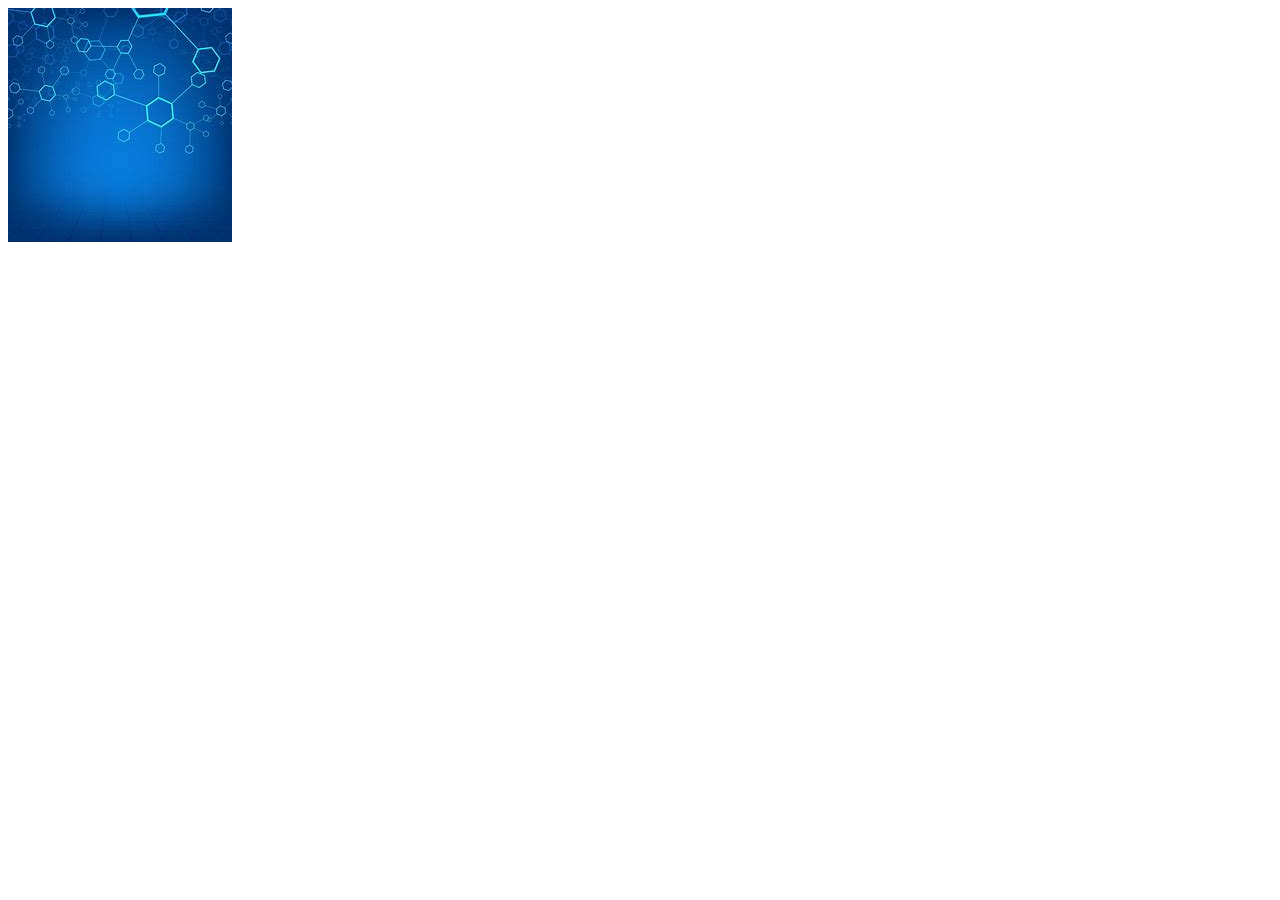
==== trends.html @ b71682af "change2" ====
<!DOCTYPE html>
<html lang="en">
<head>
    <meta charset="UTF-8">
    <meta name="viewport" content="width=device-width, initial-scale=1.0">
    <title>Trends in Nanotechnology</title>
    <link rel="icon" type="image/x-icon" href="images/nano.webp">
    <link rel="stylesheet" href="./css/style1.css">

</head>
<body>
    <div class="recent">
        <img src="images/OIP.jpeg">
    
    </div>
    

    
</body>
</html>
---- css/style1.css ----
.recent {
    height: 700px;
    width: 1500px;
    
}
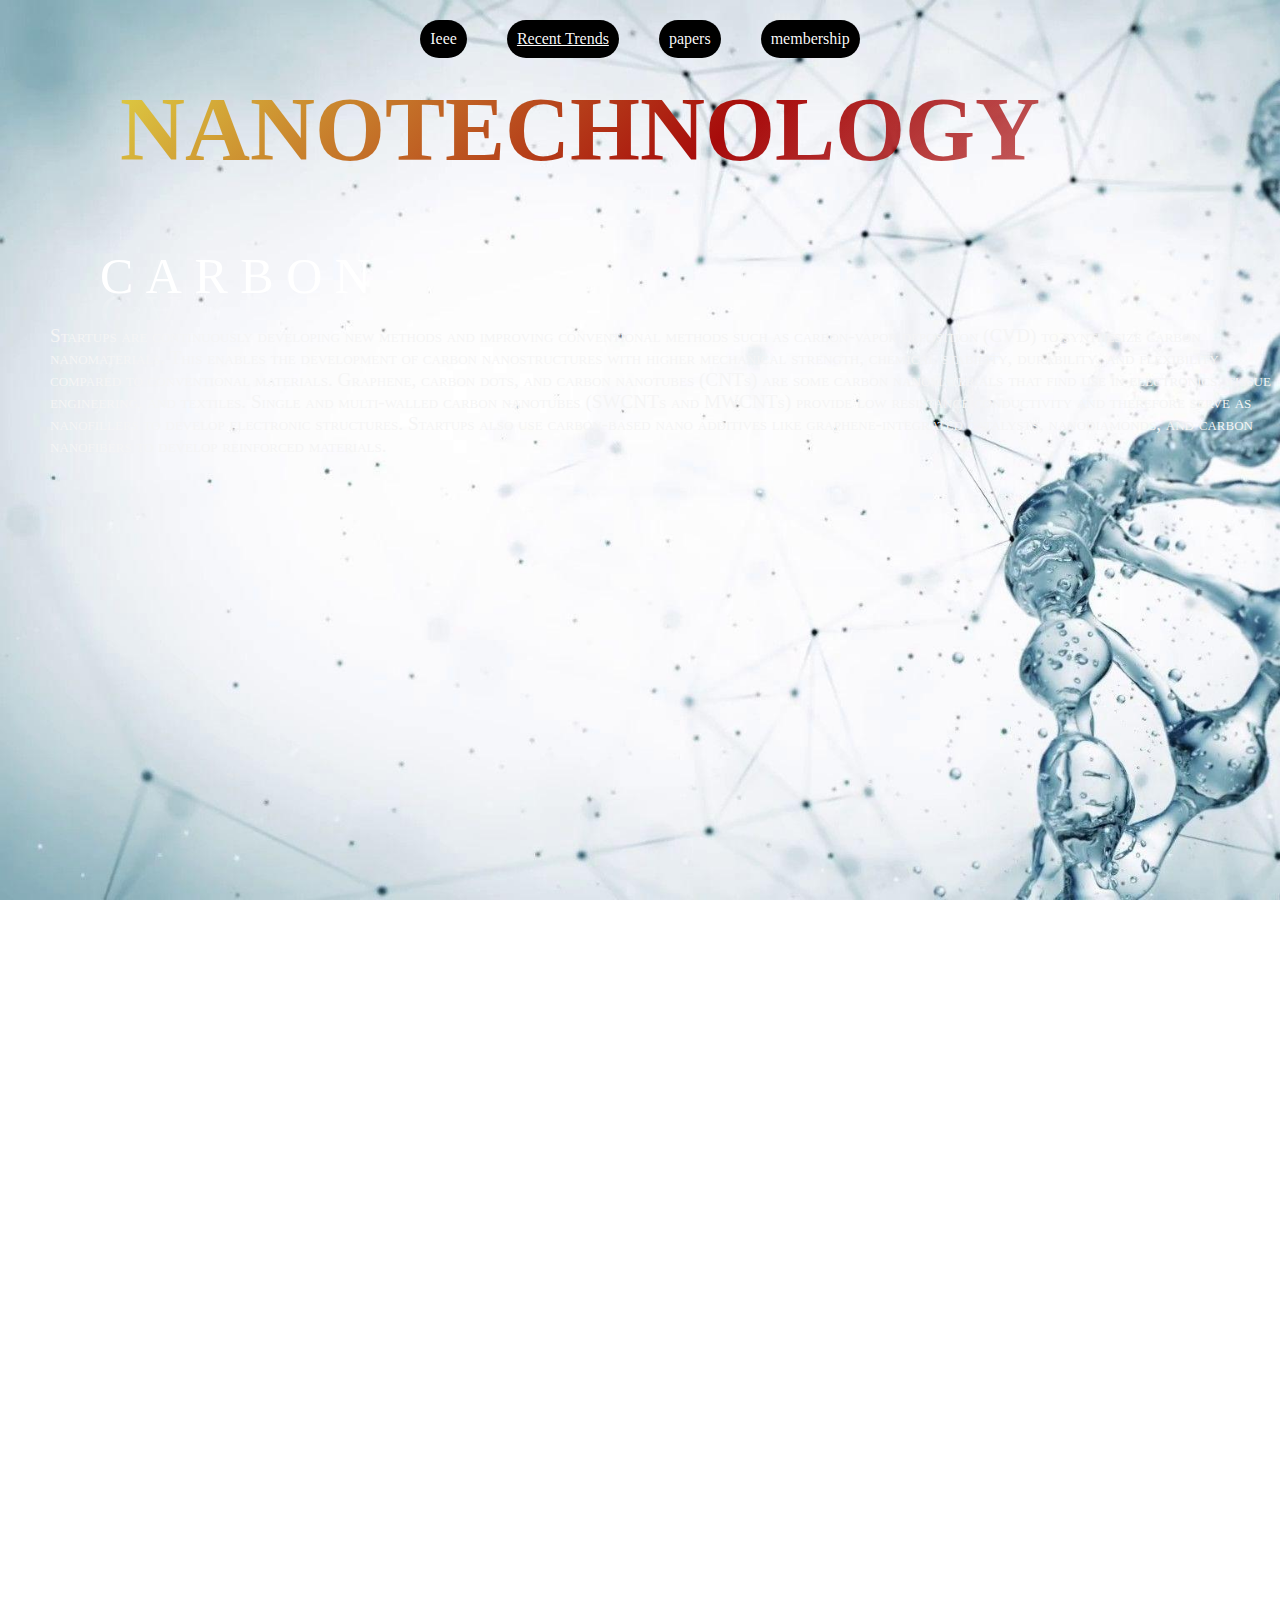
==== commit f2875d1d: "change4" ====
--- a/trends.html
+++ b/trends.html
@@ -3,18 +3,44 @@
 <head>
     <meta charset="UTF-8">
     <meta name="viewport" content="width=device-width, initial-scale=1.0">
-    <title>Trends in Nanotechnology</title>
-    <link rel="icon" type="image/x-icon" href="images/nano.webp">
-    <link rel="stylesheet" href="./css/style1.css">
-
+    <title>Recent Trends</title>
+    <link rel="stylesheet" href="css/style1.css">
+    <link rel="icon" type="image-x/icon" href="images/nano.webp">
 </head>
 <body>
-    <div class="recent">
-        <img src="images/OIP.jpeg">
-    
+    <div class="image2">
+        <div class="nav"> <nav>
+        
+            <a ><i class="fa fa-fw fa-home"></i>Ieee</a> 
+            <a href="trends.html"><i class="fa fa-fw fa-search"></i>Recent Trends</a> 
+            <a ><i class="fa fa-fw fa-envelope"></i>papers</a> 
+            <a ><i class="memb"></i>membership</a>
+            <!-- <a ><i class="fa fa-bars"></i></a> -->
+        </nav>
+        <div class="container">
+            <div class="row">
+              <div class="col-md-12 text-center">
+                <h3 class="animate-charcter">NANOTECHNOLOGY</h3>
+              </div>
+            </div>
+          </div>
+    </div><br><br>
+    <section>
+        <div class="waviy">
+            <span style="--i:1">C</span>
+            <span style="--i:2">A</span>
+            <span style="--i:3">R</span>
+            <span style="--i:4">B</span>
+            <span style="--i:5">O</span>
+            <span style="--i:6">N</span>
+         
+           </div>
+           <div class="car">
+            <p>Startups are continuously developing new methods and improving conventional methods such as carbon-vapor deposition (CVD) to synthesize carbon nanomaterials. This enables the development of carbon nanostructures with higher mechanical strength, chemical stability, durability, and flexibility compared to conventional materials. Graphene, carbon dots, and carbon nanotubes (CNTs) are some carbon nanomaterials that find use in electronics, tissue engineering, and textiles.
+
+                Single and multi-walled carbon nanotubes (SWCNTs and MWCNTs) provide low resistance conductivity and therefore serve as nanofillers to develop electronic structures. Startups also use carbon-based nano additives like graphene-integrated catalysts, nanodiamonds, and carbon nanofibers to develop reinforced materials.</p>
+            </div>
+    </section>
     </div>
-    
-
-    
 </body>
 </html>--- a/css/style1.css
+++ b/css/style1.css
@@ -1,5 +1,117 @@
-.recent {
-    height: 700px;
-    width: 1500px;
-    
-}+.image2 {
+    background-image: url(/images/nani.jpg);
+    background-attachment:fixed;
+    background-repeat: no-repeat;
+    background-size: cover;
+    height: 1600px;
+
+
+}
+.nav nav {
+    display: flex;
+    justify-content:center;
+    gap:40px;
+    padding:20px;
+  }
+  
+  .nav a {
+    color: rgba(255, 255, 255, 0.997);
+    float: right;
+    background-color: rgb(0, 0, 0);
+    text-align: center;
+    padding-left: 10px;
+    padding-right: 10px;
+    padding-top: 10px;
+    padding-top: 10px;
+    border-radius: 20px;
+    padding-block: 10px;
+  
+  }
+  
+  .nav a:hover {
+    background-color: rgb(255, 255, 255);
+    color:blue;
+  }
+  body {
+    margin:0;
+  }
+  .animate-charcter
+{
+   text-transform: uppercase;
+  background-image: linear-gradient(
+    -225deg,
+    #e8f04c 0%,
+    #a70b0b 29%,
+    #01051100 67%,
+    #fbfcf9 100%
+  );
+  background-size: auto auto;
+  background-clip: border-box;
+  background-size: 200% auto;
+  color: #fff;
+  background-clip: text;
+  text-fill-color: transparent;
+  -webkit-background-clip: text;
+  -webkit-text-fill-color: transparent;
+  animation: textclip 2s linear infinite;
+  display:flex;
+  font-size: 90px;
+  text-align: center;
+  padding-left: 120px;
+  padding-bottom: 30px;
+  
+}
+
+@keyframes textclip {
+  to {
+    background-position: 200% center;
+  }
+}
+@import url('https://fonts.googleapis.com/css2?family=Alfa+Slab+One&display=swap');
+* {
+  padding: 0;
+  margin: 0;
+
+}
+
+body {
+  justify-content: center;
+  align-items: center;
+  min-height: 100vh;
+}
+.waviy {
+  position: relative;
+  -webkit-box-reflect: below -20px linear-gradient(transparent, rgba(0,0,0,.2));
+  font-size: 50px;
+  padding-left: 100px;
+
+}
+.waviy span {
+  font-family: 'Alfa Slab One', cursive;
+  position: relative;
+  display: inline-block;
+  color: #fff;
+  text-transform: uppercase;
+  animation: waviy 1s infinite;
+  animation-delay: calc(.1s * var(--i));
+  
+}
+@keyframes waviy {
+  0%,40%,100% {
+    transform: translateY(0)
+  }
+  20% {
+    transform: translateY(-20px)
+  }
+}
+.car {
+  font-variant: small-caps;
+  box-sizing: 100px;
+  color:whitesmoke;
+  border-radius: 10px;
+  font-size: larger;
+  padding-top: 20px;
+  padding-left: 50px;
+
+}
+  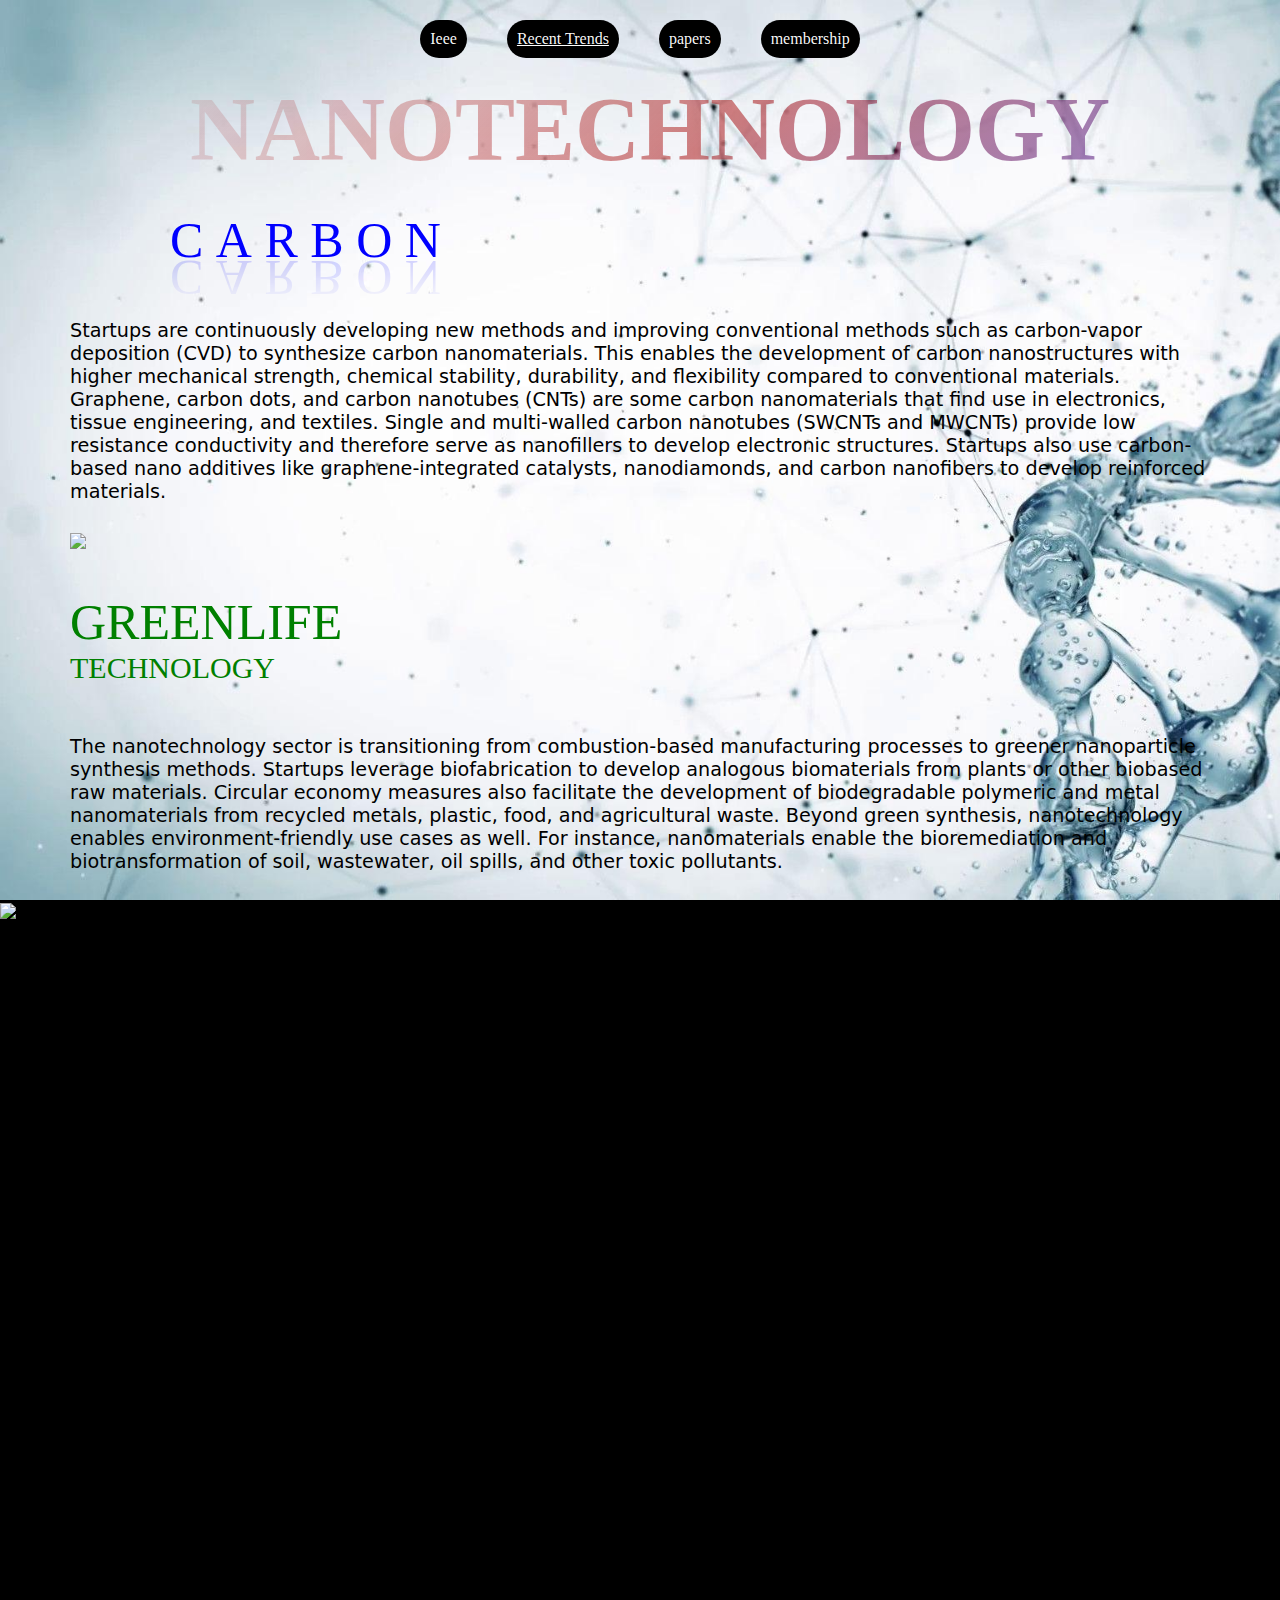
==== commit 437de963: "change6" ====
--- a/trends.html
+++ b/trends.html
@@ -6,6 +6,7 @@
     <title>Recent Trends</title>
     <link rel="stylesheet" href="css/style1.css">
     <link rel="icon" type="image-x/icon" href="images/nano.webp">
+    <link rel="stylesheet" href="https://fonts.googleapis.com/css?family=Sofia"> 
 </head>
 <body>
     <div class="image2">
@@ -23,9 +24,10 @@
                 <h3 class="animate-charcter">NANOTECHNOLOGY</h3>
               </div>
             </div>
-          </div>
-    </div><br><br>
+        </div>
+    </div> 
     <section>
+        <div class="container">
         <div class="waviy">
             <span style="--i:1">C</span>
             <span style="--i:2">A</span>
@@ -40,7 +42,20 @@
 
                 Single and multi-walled carbon nanotubes (SWCNTs and MWCNTs) provide low resistance conductivity and therefore serve as nanofillers to develop electronic structures. Startups also use carbon-based nano additives like graphene-integrated catalysts, nanodiamonds, and carbon nanofibers to develop reinforced materials.</p>
             </div>
+            <img src="images/Carbon.jpeg">
+            <div class="variable">
+                <span class="work">GREEN</span>LIFE
+              </div>
+              <div class="static">TECHNOLOGY</div>
+        </div>
+        <div class="container">
+            <div class="car">
+                The nanotechnology sector is transitioning from combustion-based manufacturing processes to greener nanoparticle synthesis methods. Startups leverage biofabrication to develop analogous biomaterials from plants or other biobased raw materials. Circular economy measures also facilitate the development of biodegradable polymeric and metal nanomaterials from recycled metals, plastic, food, and agricultural waste. Beyond green synthesis, nanotechnology enables environment-friendly use cases as well. For instance, nanomaterials enable the bioremediation and biotransformation of soil, wastewater, oil spills, and other toxic pollutants.
+            </div>
+        </div>
     </section>
+    <img src="images/greentech.png" height="200px">
     </div>
+    
 </body>
 </html>--- a/css/style1.css
+++ b/css/style1.css
@@ -40,10 +40,10 @@
    text-transform: uppercase;
   background-image: linear-gradient(
     -225deg,
-    #e8f04c 0%,
-    #a70b0b 29%,
-    #01051100 67%,
-    #fbfcf9 100%
+    #e8f04c00 0%,
+    #a70b0b84 29%,
+    #0a31f79f 67%,
+    #a1f3086d 100%
   );
   background-size: auto auto;
   background-clip: border-box;
@@ -90,7 +90,7 @@
   font-family: 'Alfa Slab One', cursive;
   position: relative;
   display: inline-block;
-  color: #fff;
+  color:blue;
   text-transform: uppercase;
   animation: waviy 1s infinite;
   animation-delay: calc(.1s * var(--i));
@@ -104,14 +104,84 @@
     transform: translateY(-20px)
   }
 }
-.car {
-  font-variant: small-caps;
-  box-sizing: 100px;
-  color:whitesmoke;
-  border-radius: 10px;
+.car { 
+  /* background-image: linear-gradient(to bottom, #f0f0f0, white); */
+  color: rgb(0, 0, 0);
+  border-radius: 1px;
   font-size: larger;
   padding-top: 20px;
-  padding-left: 50px;
+  margin: 30px 0;
+  font-family:system-ui, -apple-system, BlinkMacSystemFont, 'Segoe UI', Roboto, Oxygen, Ubuntu, Cantarell, 'Open Sans', 'Helvetica Neue', sans-serif ; 
 
 }
-  +.container{
+  max-width: 1140px;
+  margin: 0 auto;
+}  
+@font-face {
+  font-family: 'Inconsolata';
+  src: url('https://ggayane.github.io/css-experiments/Inconsolata-VF.ttf');
+  font-weight: 275 900;
+  font-stretch: 50% 200%;
+}
+main {
+  white-space: nowrap;
+  width: 80vw;
+  margin: auto;
+}
+
+.static {
+  font-size: 30px;
+  font-variation-settings: "wght"900, "wdth"200;
+}
+
+.variable {
+  display: flex;
+  font-variation-settings: "wght"275, "wdth"50;
+  text-align: center;
+  animation: swapthings 3s infinite both cubic-bezier(0.17, 0.04, 0.04, 0.99);
+  font-size: 50px;
+  padding-top: 40px;
+}
+
+.work {
+  animation: swapthings2 3s infinite both cubic-bezier(0.17, 0.04, 0.04, 0.99);
+}
+
+
+@keyframes swapthings {
+  0% {
+    font-variation-settings: "wght"275, "wdth"50;
+  }
+
+  50% {
+    font-variation-settings: "wght"900, "wdth"200;
+  }
+
+  100% {
+    font-variation-settings: "wght"275, "wdth"50;
+  }
+}
+
+@keyframes swapthings2 {
+  0% {
+    font-variation-settings: "wght"900, "wdth"200;
+  }
+
+  50% {
+    font-variation-settings: "wght"275, "wdth"50;
+  }
+
+  100% {
+    font-variation-settings: "wght"900, "wdth"200;
+  }
+}
+body {
+  margin: 0;
+  padding: 0;
+  justify-content: center;
+  align-items: center;
+  background-color: black;
+  color: green;
+  font-family: 'Inconsolata';
+}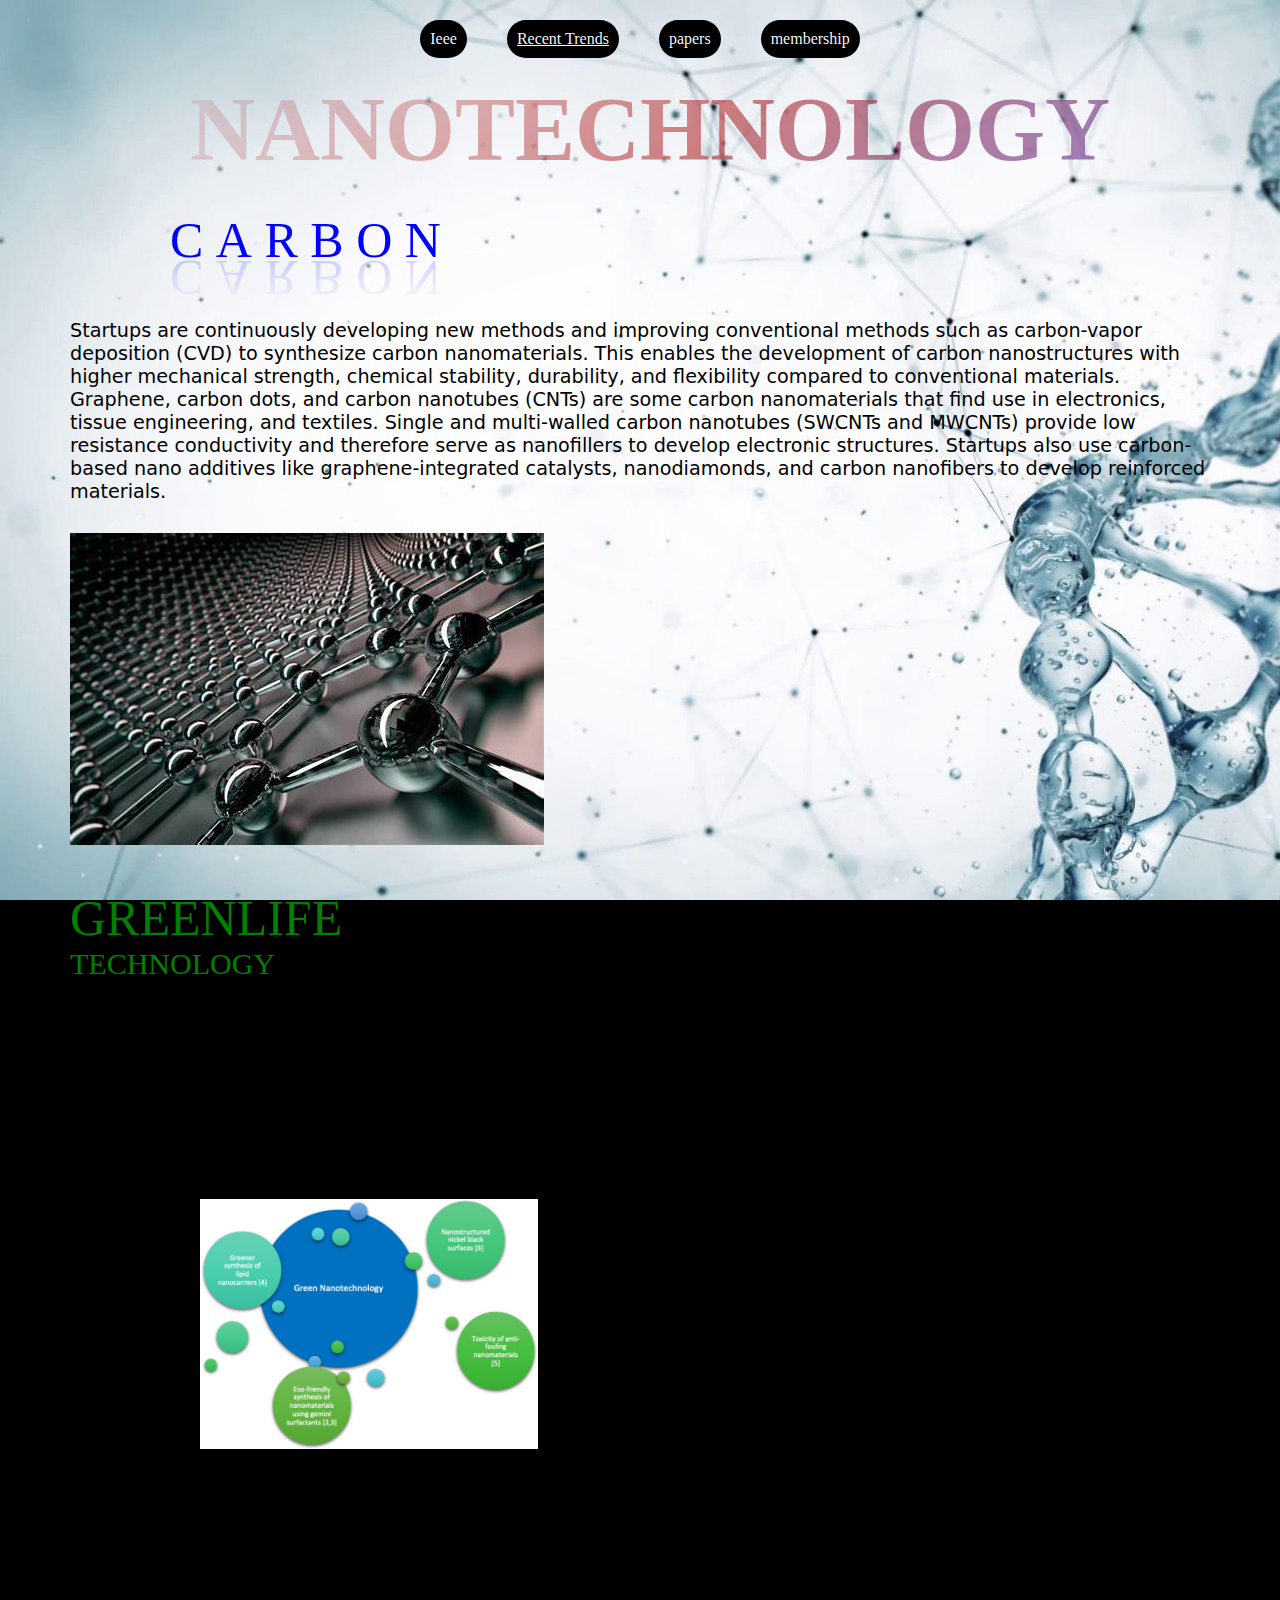
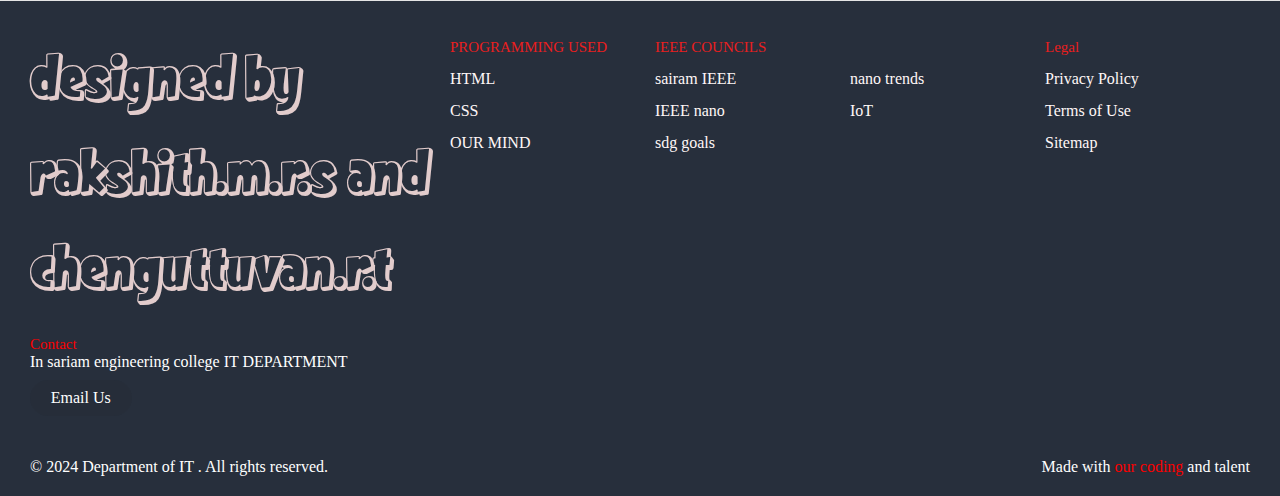
==== commit 92977e12: "new changes" ====
--- a/trends.html
+++ b/trends.html
@@ -54,8 +54,98 @@
             </div>
         </div>
     </section>
-    <img src="images/greentech.png" height="200px">
+    <img src="images/greentech.png" height="250px" style="padding-left: 200px;">
     </div>
+    <footer class="footer">
+        <div class="footer__addr">
+          <h1 class="footer__logo">DESIGNED BY RAKSHITH.M.R.S AND CHENGUTTUVAN.R.T</h1>
+              
+          <h2 class="fot">Contact</h2>
+          
+          <address>
+            In  sariam engineering college IT DEPARTMENT<br>
+                
+            <a class="footer__btn" href="mailto:example@gmail.com">Email Us</a>
+          </address>
+        </div>
+        
+        <ul class="footer__nav">
+          <li class="nav__item">
+            <h2 class="nav__title">PROGRAMMING USED</h2>
+      
+            <ul class="nav__ul">
+              <li>
+                <a href="#">HTML</a>
+              </li>
+      
+              <li>
+                <a href="#">CSS</a>
+              </li>
+                  
+              <li>
+                <a href="#">OUR MIND</a>
+              </li>
+            </ul>
+          </li>
+          
+          <li class="nav__item nav__item--extra">
+            <h2 class="nav__title">IEEE COUNCILS</h2>
+            
+            <ul class="nav__ul nav__ul--extra">
+              <li>
+                <a href="#"></a>
+              </li>
+              
+              <li>
+                <a href="#"> sairam IEEE</a>
+              </li>
+              
+              <li>
+                <a href="#">IEEE nano</a>
+              </li>
+              
+              <li>
+                <a href="#">sdg goals</a>
+              </li>
+              
+              <li>
+                <a href="#">nano trends</a>
+              </li>
+              
+              <li>
+                <a href="#">IoT</a>
+              </li>
+            </ul>
+          </li>
+          
+          <li class="nav__item">
+            <h2 class="nav__title">Legal</h2>
+            
+            <ul class="nav__ul">
+              <li>
+                <a href="#">Privacy Policy</a>
+              </li>
+              
+              <li>
+                <a href="#">Terms of Use</a>
+              </li>
+              
+              <li>
+                <a href="#">Sitemap</a>
+              </li>
+            </ul>
+          </li>
+        </ul>
+        
+        <div class="legal">
+          <p>&copy; 2024 Department of IT . All rights reserved.</p>
+          
+          <div class="legal__links">
+            <span>Made with <span class="heart"> our coding</span> and talent</span>
+          </div>
+        </div>
+      </footer>
+   
     
 </body>
-</html>+</html>
--- a/css/style1.css
+++ b/css/style1.css
@@ -184,4 +184,143 @@
   background-color: black;
   color: green;
   font-family: 'Inconsolata';
+}
+.footer {
+  display: flex;
+  flex-flow: row wrap;
+  padding: 30px 30px 20px 30px;
+  color: #7a2121;
+  background-color: #272f3c;
+  border-top: 1px solid #e5e5e5;
+}
+
+.footer > * {
+  flex:  1 100%;
+  
+}
+
+.footer__addr {
+  margin-right: 1.25em;
+  margin-bottom: 2em;
+}
+
+.footer__logo {
+  font-family: ko;
+  font-weight: 400;
+  text-transform: lowercase;
+  font-size: 3.5rem;
+  color: #e2cccc;
+}
+
+.footer__addr h2 {
+  margin-top: 1.3em;
+  font-size: 15px;
+  font-weight: 400;
+}
+
+.nav__title {
+  font-weight: 400;
+  font-size: 15px;
+  color: #ea1e1e;
+  font-family: f;
+}
+
+.footer address {
+  font-style: normal;
+  color: #ffffff;
+}
+
+.footer__btn {
+  display: flex;
+  align-items: center;
+  justify-content: center;
+  height: 36px;
+  max-width: max-content;
+  background-color: rgb(33, 33, 33, 0.07);
+  border-radius: 100px;
+  color: #ffffff;
+  line-height: 0;
+  margin: 0.6em 0;
+  font-size: 1rem;
+  padding: 0 1.3em;
+}
+
+.footer ul {
+  list-style: none;
+  padding-left: 0;
+}
+
+.footer li {
+  line-height: 2em;
+}
+
+.footer a {
+  text-decoration: none;
+}
+
+.footer__nav {
+  display: flex;
+	flex-flow: row wrap;
+}
+
+.footer__nav > * {
+  flex: 1 50%;
+  margin-right: 1.25em;
+}
+
+.nav__ul a {
+  color: #fff7f7;
+}
+
+.nav__ul--extra {
+  column-count: 2;
+  column-gap: 1.25em;
+}
+
+.legal {
+  display: flex;
+  flex-wrap: wrap;
+  color: #ffffff;
+}
+  
+.legal__links {
+  display: flex;
+  align-items: center;
+}
+
+.heart {
+  color: #fa0000;
+}
+
+@media screen and (min-width: 24.375em) {
+  .legal .legal__links {
+    margin-left: auto;
+  }
+}
+
+@media screen and (min-width: 40.375em) {
+  .footer__nav > * {
+    flex: 1;
+  }
+  
+  .nav__item--extra {
+    flex-grow: 2;
+  }
+  
+  .footer__addr {
+    flex: 1 0px;
+  }
+  
+  .footer__nav {
+    flex: 2 0px;
+  }
+}
+@font-face {
+  font-family: ko;
+  src: url(ko.ttf.ttf);
+}
+.fot{
+  color: #fa0000;
+ 
+  font-family: f;
 }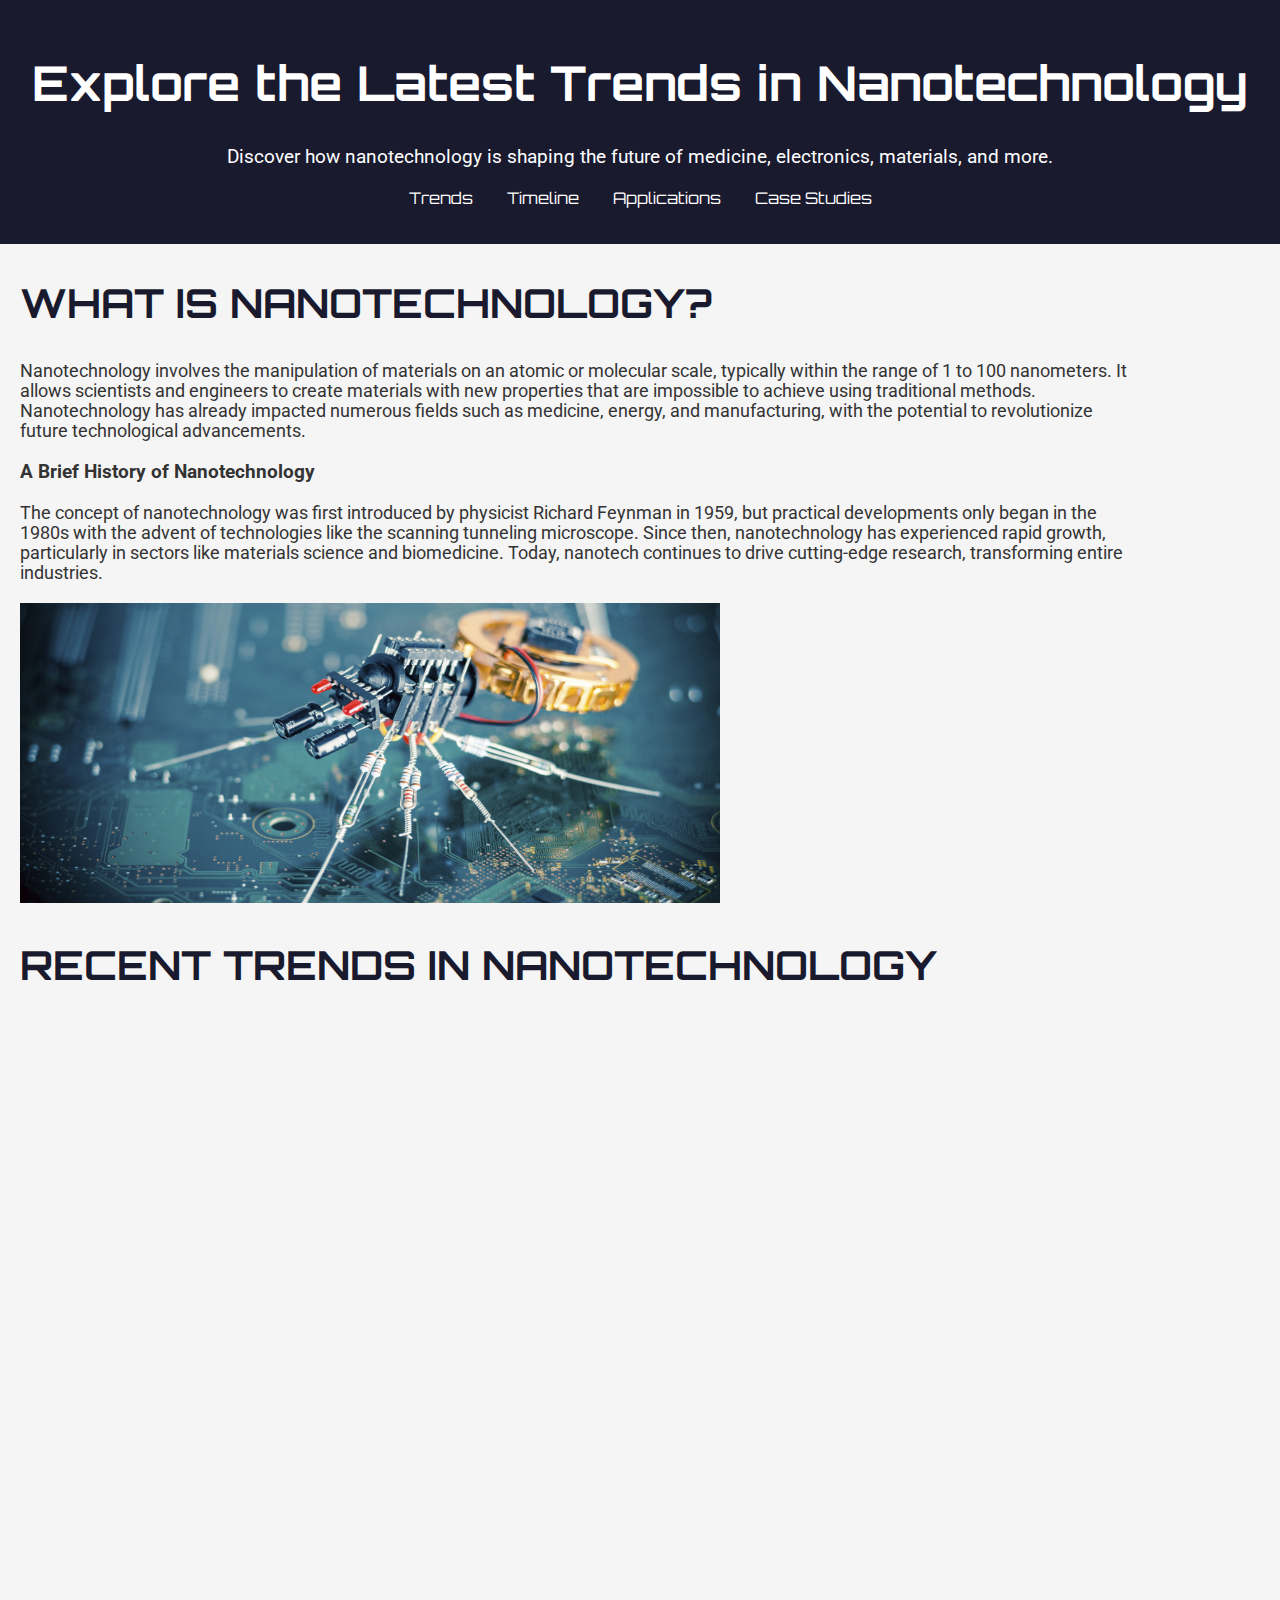
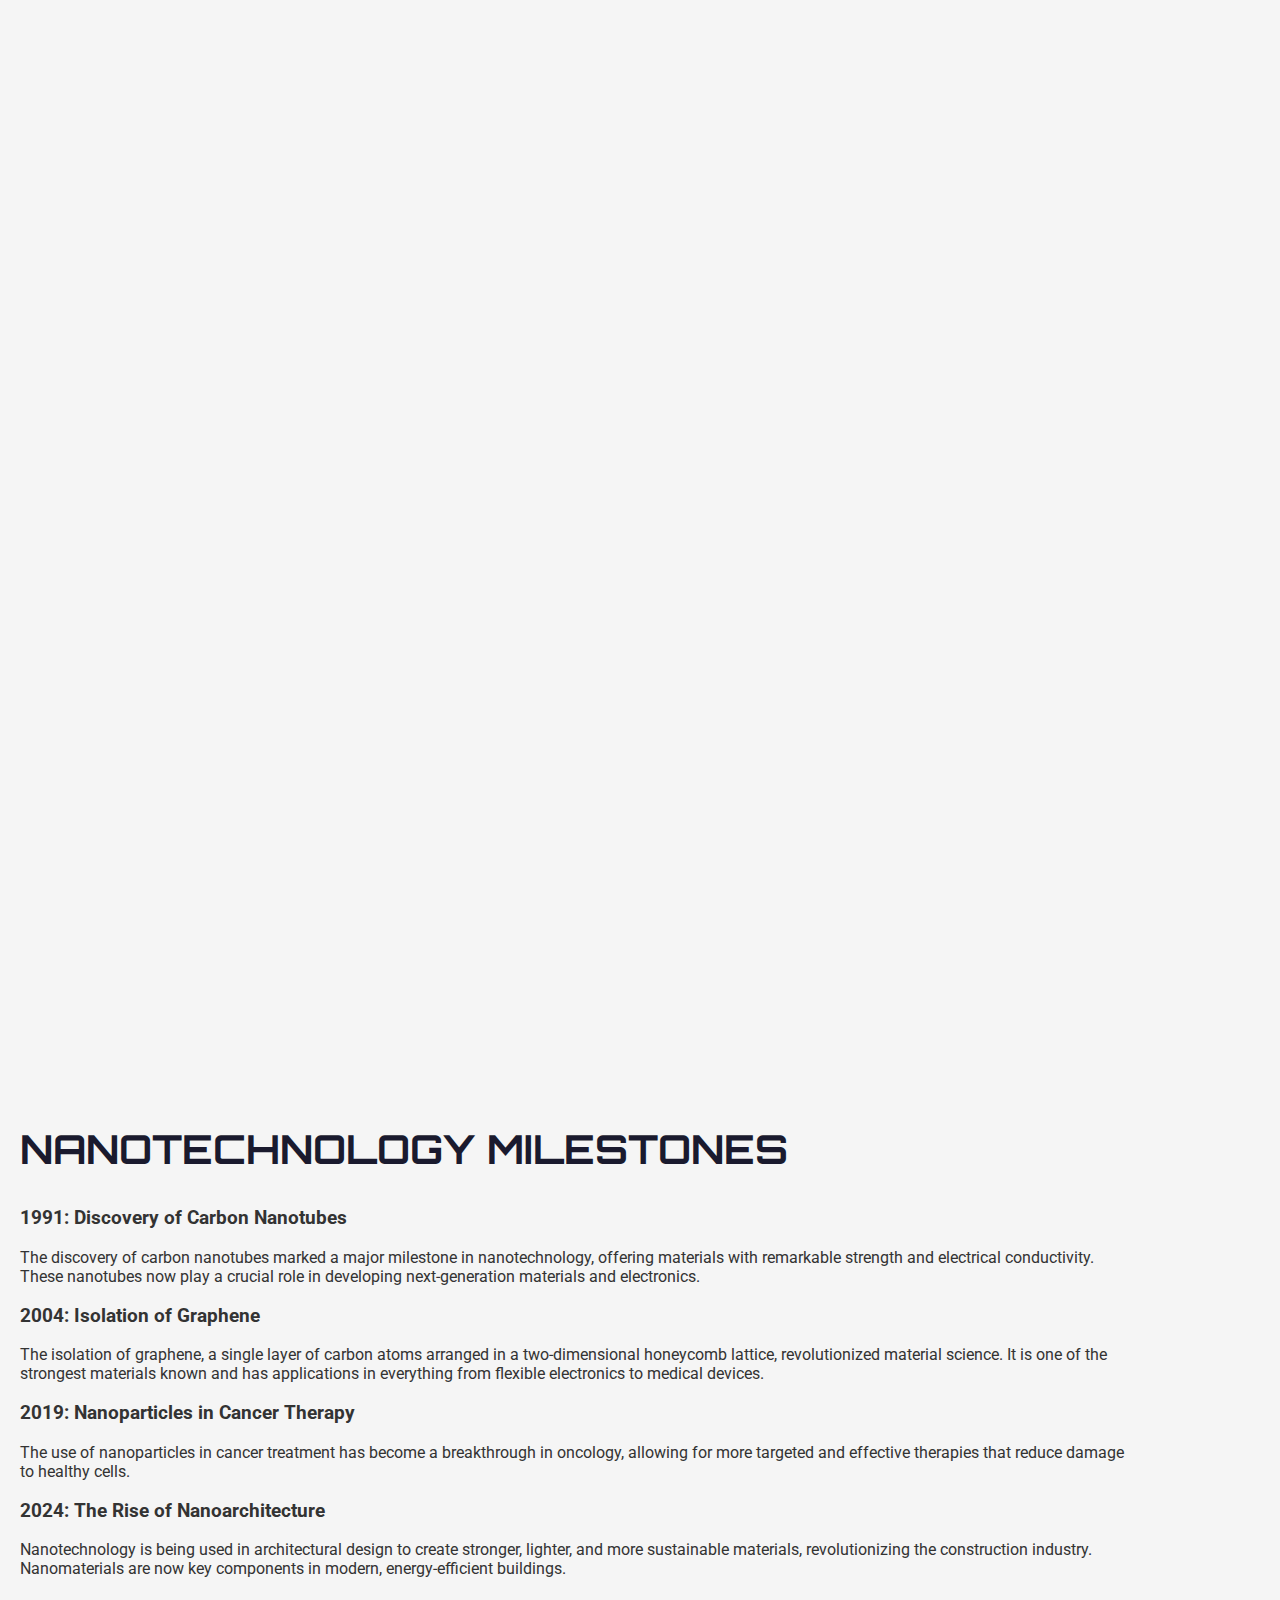
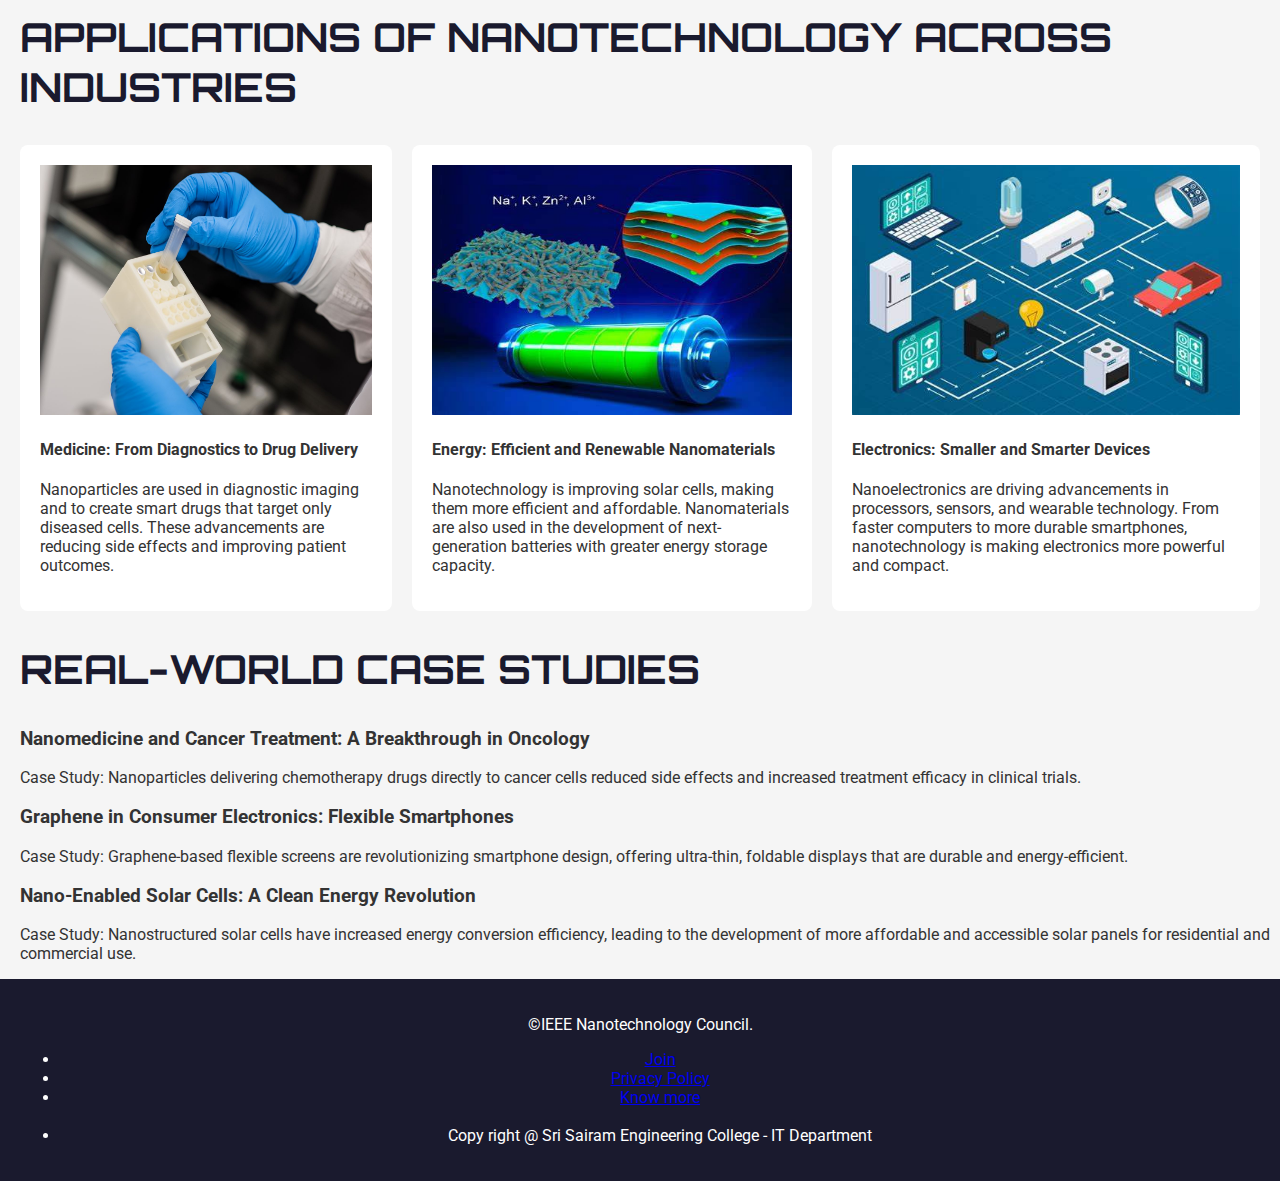
==== commit e1460803: "change7" ====
--- a/trends.html
+++ b/trends.html
@@ -3,149 +3,128 @@
 <head>
     <meta charset="UTF-8">
     <meta name="viewport" content="width=device-width, initial-scale=1.0">
-    <title>Recent Trends</title>
+    <meta name="description" content="Recent Trends in Nanotechnology">
+    <title>Nanotechnology Trends 2024</title>
+    <link href="https://fonts.googleapis.com/css2?family=Roboto:wght@400;700&family=Orbitron:wght@500;700&display=swap" rel="stylesheet">
     <link rel="stylesheet" href="css/style1.css">
-    <link rel="icon" type="image-x/icon" href="images/nano.webp">
-    <link rel="stylesheet" href="https://fonts.googleapis.com/css?family=Sofia"> 
 </head>
 <body>
-    <div class="image2">
-        <div class="nav"> <nav>
-        
-            <a ><i class="fa fa-fw fa-home"></i>Ieee</a> 
-            <a href="trends.html"><i class="fa fa-fw fa-search"></i>Recent Trends</a> 
-            <a ><i class="fa fa-fw fa-envelope"></i>papers</a> 
-            <a ><i class="memb"></i>membership</a>
-            <!-- <a ><i class="fa fa-bars"></i></a> -->
-        </nav>
-        <div class="container">
-            <div class="row">
-              <div class="col-md-12 text-center">
-                <h3 class="animate-charcter">NANOTECHNOLOGY</h3>
-              </div>
+    <header class="header-animate">
+        <div class="header-content">
+            <h1 class="header-title">Explore the Latest Trends in Nanotechnology</h1>
+            <p class="header-subtitle">Discover how nanotechnology is shaping the future of medicine, electronics, materials, and more.</p>
+            <nav>
+                <ul>
+                    <li><a href="#trends">Trends</a></li>
+                    <li><a href="#timeline">Timeline</a></li>
+                    <li><a href="#applications">Applications</a></li>
+                    <li><a href="#case-studies">Case Studies</a></li>
+                </ul>
+            </nav>
+        </div>
+    </header>
+    <section id="intro">
+        <div class="intro-content">
+            <h2 class="animate-text">What is Nanotechnology?</h2>
+            <div class="container">
+                <p>Nanotechnology involves the manipulation of materials on an atomic or molecular scale, typically within the range of 1 to 100 nanometers. It allows scientists and engineers to create materials with new properties that are impossible to achieve using traditional methods. Nanotechnology has already impacted numerous fields such as medicine, energy, and manufacturing, with the potential to revolutionize future technological advancements.</p>
+            <h3 class="animate-text">A Brief History of Nanotechnology</h3>
+            <p>The concept of nanotechnology was first introduced by physicist Richard Feynman in 1959, but practical developments only began in the 1980s with the advent of technologies like the scanning tunneling microscope. Since then, nanotechnology has experienced rapid growth, particularly in sectors like materials science and biomedicine. Today, nanotech continues to drive cutting-edge research, transforming entire industries.</p>
             </div>
-        </div>
-    </div> 
-    <section>
-        <div class="container">
-        <div class="waviy">
-            <span style="--i:1">C</span>
-            <span style="--i:2">A</span>
-            <span style="--i:3">R</span>
-            <span style="--i:4">B</span>
-            <span style="--i:5">O</span>
-            <span style="--i:6">N</span>
-         
-           </div>
-           <div class="car">
-            <p>Startups are continuously developing new methods and improving conventional methods such as carbon-vapor deposition (CVD) to synthesize carbon nanomaterials. This enables the development of carbon nanostructures with higher mechanical strength, chemical stability, durability, and flexibility compared to conventional materials. Graphene, carbon dots, and carbon nanotubes (CNTs) are some carbon nanomaterials that find use in electronics, tissue engineering, and textiles.
-
-                Single and multi-walled carbon nanotubes (SWCNTs and MWCNTs) provide low resistance conductivity and therefore serve as nanofillers to develop electronic structures. Startups also use carbon-based nano additives like graphene-integrated catalysts, nanodiamonds, and carbon nanofibers to develop reinforced materials.</p>
             </div>
-            <img src="images/Carbon.jpeg">
-            <div class="variable">
-                <span class="work">GREEN</span>LIFE
-              </div>
-              <div class="static">TECHNOLOGY</div>
-        </div>
-        <div class="container">
-            <div class="car">
-                The nanotechnology sector is transitioning from combustion-based manufacturing processes to greener nanoparticle synthesis methods. Startups leverage biofabrication to develop analogous biomaterials from plants or other biobased raw materials. Circular economy measures also facilitate the development of biodegradable polymeric and metal nanomaterials from recycled metals, plastic, food, and agricultural waste. Beyond green synthesis, nanotechnology enables environment-friendly use cases as well. For instance, nanomaterials enable the bioremediation and biotransformation of soil, wastewater, oil spills, and other toxic pollutants.
+        <img src="images/R.jpeg" alt="Nanotechnology Overview" class="fade-in-image">
+    </section>
+    <section id="trends">
+        <h2 class="animate-text">Recent Trends in Nanotechnology</h2>
+        <div class="trend-cards">
+            <div class="card card-animate">
+                <img src="images/nmed.jpg" alt="Nanomedicine" class="med">
+                <h3>Nanomedicine: The Future of Healthcare</h3>
+                <p>Nanomedicine uses nanoscale materials to create advanced drug delivery systems, develop novel diagnostic tools, and enhance regenerative medicine. Research in this area is paving the way for personalized medicine, where treatments are tailored to individual patients’ needs. One of the most exciting applications includes targeted cancer therapies that can deliver drugs directly to cancer cells while minimizing damage to healthy tissues.</p>
+            </div>
+            <div class="card card-animate">
+                <img src="images/nanoelec.jpeg" alt="Nanoelectronics">
+                <h3>Nanoelectronics: Smaller, Faster, Stronger</h3>
+                <p>Advances in nanoelectronics are enabling smaller, more efficient transistors, leading to faster processing speeds in computers and mobile devices. With the rise of quantum computing, nanotechnology is also playing a critical role in developing materials that can operate at quantum scales, offering a future where computers solve complex problems that are beyond the capabilities of today’s machines.</p>
+            </div>
+            <div class="card card-animate">
+                <img src="images/advanced.webp" alt="Nanomaterials">
+                <h3>Advanced Nanomaterials: A New Era for Manufacturing</h3>
+                <p>Nanomaterials are transforming industries by offering materials that are lighter, stronger, and more durable. Applications range from aerospace to textiles, with materials like graphene and carbon nanotubes showing immense potential. These materials are enabling the production of flexible electronics, more durable composites, and even self-healing materials for various applications.</p>
             </div>
         </div>
     </section>
-    <img src="images/greentech.png" height="250px" style="padding-left: 200px;">
-    </div>
-    <footer class="footer">
-        <div class="footer__addr">
-          <h1 class="footer__logo">DESIGNED BY RAKSHITH.M.R.S AND CHENGUTTUVAN.R.T</h1>
-              
-          <h2 class="fot">Contact</h2>
-          
-          <address>
-            In  sariam engineering college IT DEPARTMENT<br>
-                
-            <a class="footer__btn" href="mailto:example@gmail.com">Email Us</a>
-          </address>
+    <section id="timeline">
+        <h2 class="animate-text">Nanotechnology Milestones</h2>
+        <div class="container">
+            <div class="timeline-item" data-year="1991">
+                <h3>1991: Discovery of Carbon Nanotubes</h3>
+                <p>The discovery of carbon nanotubes marked a major milestone in nanotechnology, offering materials with remarkable strength and electrical conductivity. These nanotubes now play a crucial role in developing next-generation materials and electronics.</p>
+            </div>
+            <div class="timeline-item" data-year="2004">
+                <h3>2004: Isolation of Graphene</h3>
+                <p>The isolation of graphene, a single layer of carbon atoms arranged in a two-dimensional honeycomb lattice, revolutionized material science. It is one of the strongest materials known and has applications in everything from flexible electronics to medical devices.</p>
+            </div>
+            <div class="timeline-item" data-year="2019">
+                <h3>2019: Nanoparticles in Cancer Therapy</h3>
+                <p>The use of nanoparticles in cancer treatment has become a breakthrough in oncology, allowing for more targeted and effective therapies that reduce damage to healthy cells.</p>
+            </div>
+            <div class="timeline-item" data-year="2024">
+                <h3>2024: The Rise of Nanoarchitecture</h3>
+                <p>Nanotechnology is being used in architectural design to create stronger, lighter, and more sustainable materials, revolutionizing the construction industry. Nanomaterials are now key components in modern, energy-efficient buildings.</p>
+            </div>
         </div>
-        
-        <ul class="footer__nav">
-          <li class="nav__item">
-            <h2 class="nav__title">PROGRAMMING USED</h2>
-      
-            <ul class="nav__ul">
-              <li>
-                <a href="#">HTML</a>
-              </li>
-      
-              <li>
-                <a href="#">CSS</a>
-              </li>
-                  
-              <li>
-                <a href="#">OUR MIND</a>
-              </li>
+    </section>
+    <section id="applications">
+        <h2 class="animate-text">Applications of Nanotechnology Across Industries</h2>
+        <div class="carousel">
+            <div class="carousel-item">
+                <img src="images/Diagnostics.jpg" alt="Medical Application">
+                <h4>Medicine: From Diagnostics to Drug Delivery</h4>
+                <p>Nanoparticles are used in diagnostic imaging and to create smart drugs that target only diseased cells. These advancements are reducing side effects and improving patient outcomes.</p>
+            </div>
+            <div class="carousel-item">
+                <img src="images/renew.jpeg" alt="Energy Application">
+                <h4>Energy: Efficient and Renewable Nanomaterials</h4>
+                <p>Nanotechnology is improving solar cells, making them more efficient and affordable. Nanomaterials are also used in the development of next-generation batteries with greater energy storage capacity.</p>
+            </div>
+            <div class="carousel-item">
+                <img src="images/last.jpeg" alt="Consumer Electronics" class="renewable">
+                <h4>Electronics: Smaller and Smarter Devices</h4>
+                <p>Nanoelectronics are driving advancements in processors, sensors, and wearable technology. From faster computers to more durable smartphones, nanotechnology is making electronics more powerful and compact.</p>
+            </div>
+        </div>
+    </section>
+    <section id="case-studies">
+        <h2 class="animate-text">Real-World Case Studies</h2>
+        <div class="case-studies-content">
+            <article>
+                <h3>Nanomedicine and Cancer Treatment: A Breakthrough in Oncology</h3>
+                <p>Case Study: Nanoparticles delivering chemotherapy drugs directly to cancer cells reduced side effects and increased treatment efficacy in clinical trials.</p>
+            </article>
+            <article>
+                <h3>Graphene in Consumer Electronics: Flexible Smartphones</h3>
+                <p>Case Study: Graphene-based flexible screens are revolutionizing smartphone design, offering ultra-thin, foldable displays that are durable and energy-efficient.</p>
+            </article>
+            <article>
+                <h3>Nano-Enabled Solar Cells: A Clean Energy Revolution</h3>
+                <p>Case Study: Nanostructured solar cells have increased energy conversion efficiency, leading to the development of more affordable and accessible solar panels for residential and commercial use.</p>
+            </article>
+        </div>
+    </section>
+    <footer>
+        <div class="footer-content">
+            <p>&copy;IEEE Nanotechnology Council.</p>
+            <ul>
+                <li class="foo"><a href="https://ieeenano.org/">Join</a></li>
+                <li class="foo"><a href="#">Privacy Policy</a></li>
+                <li class="foo"><a href="#">Know more</a></li>
+                <br>
+                <li>Copy right @ Sri Sairam Engineering College - IT Department</li>
             </ul>
-          </li>
-          
-          <li class="nav__item nav__item--extra">
-            <h2 class="nav__title">IEEE COUNCILS</h2>
-            
-            <ul class="nav__ul nav__ul--extra">
-              <li>
-                <a href="#"></a>
-              </li>
-              
-              <li>
-                <a href="#"> sairam IEEE</a>
-              </li>
-              
-              <li>
-                <a href="#">IEEE nano</a>
-              </li>
-              
-              <li>
-                <a href="#">sdg goals</a>
-              </li>
-              
-              <li>
-                <a href="#">nano trends</a>
-              </li>
-              
-              <li>
-                <a href="#">IoT</a>
-              </li>
-            </ul>
-          </li>
-          
-          <li class="nav__item">
-            <h2 class="nav__title">Legal</h2>
-            
-            <ul class="nav__ul">
-              <li>
-                <a href="#">Privacy Policy</a>
-              </li>
-              
-              <li>
-                <a href="#">Terms of Use</a>
-              </li>
-              
-              <li>
-                <a href="#">Sitemap</a>
-              </li>
-            </ul>
-          </li>
-        </ul>
-        
-        <div class="legal">
-          <p>&copy; 2024 Department of IT . All rights reserved.</p>
-          
-          <div class="legal__links">
-            <span>Made with <span class="heart"> our coding</span> and talent</span>
-          </div>
         </div>
-      </footer>
-   
-    
+    </footer>
+
+    <script src="css/style.js"></script>
 </body>
 </html>
--- a/css/style1.css
+++ b/css/style1.css
@@ -1,326 +1,191 @@
-.image2 {
-    background-image: url(/images/nani.jpg);
-    background-attachment:fixed;
-    background-repeat: no-repeat;
-    background-size: cover;
-    height: 1600px;
-
-
-}
-.nav nav {
-    display: flex;
-    justify-content:center;
-    gap:40px;
-    padding:20px;
-  }
-  
-  .nav a {
-    color: rgba(255, 255, 255, 0.997);
-    float: right;
-    background-color: rgb(0, 0, 0);
-    text-align: center;
-    padding-left: 10px;
-    padding-right: 10px;
-    padding-top: 10px;
-    padding-top: 10px;
-    border-radius: 20px;
-    padding-block: 10px;
-  
-  }
-  
-  .nav a:hover {
-    background-color: rgb(255, 255, 255);
-    color:blue;
-  }
-  body {
-    margin:0;
-  }
-  .animate-charcter
-{
-   text-transform: uppercase;
-  background-image: linear-gradient(
-    -225deg,
-    #e8f04c00 0%,
-    #a70b0b84 29%,
-    #0a31f79f 67%,
-    #a1f3086d 100%
-  );
-  background-size: auto auto;
-  background-clip: border-box;
-  background-size: 200% auto;
-  color: #fff;
-  background-clip: text;
-  text-fill-color: transparent;
-  -webkit-background-clip: text;
-  -webkit-text-fill-color: transparent;
-  animation: textclip 2s linear infinite;
-  display:flex;
-  font-size: 90px;
-  text-align: center;
-  padding-left: 120px;
-  padding-bottom: 30px;
-  
+body {
+  font-family: 'Roboto', sans-serif;
+  margin: 0;
+  padding: 0;
+  color: #333;
+  background-color: #f5f5f5;
 }
 
-@keyframes textclip {
-  to {
-    background-position: 200% center;
+header {
+  background-color: #1a1a2e;
+  color: white;
+  padding: 20px;
+  text-align: center;
+  position: relative;
+}
+
+.header-title {
+  font-family: 'Orbitron', sans-serif;
+  font-size: 3rem;
+  animation: fadeInDown 2s ease-in-out;
+}
+
+.header-subtitle {
+  font-size: 1.2rem;
+  margin-top: 10px;
+  font-family: 'Roboto', sans-serif;
+  animation: fadeInUp 2.5s ease-in-out;
+}
+
+header nav ul {
+  list-style-type: none;
+  padding: 0;
+  margin-top: 20px;
+}
+
+header nav ul li {
+  display: inline-block;
+  margin: 0 15px;
+}
+
+header nav ul li a {
+  color: white;
+  text-decoration: none;
+  font-family: 'Orbitron', sans-serif;
+  font-size: 1rem;
+}
+
+h2.animate-text {
+  font-family: 'Orbitron', sans-serif;
+  font-size: 2.5rem;
+  color: #1a1a2e;
+  animation: fadeInRight 2s ease;
+  text-transform: uppercase;
+}
+
+.intro-content p {
+  font-size: 1.1rem;
+  margin: 20px 0;
+  padding-left: 20px;
+}
+
+.card {
+  background-color: #fff;
+  padding: 20px;
+  border-radius: 8px;
+  width: 30%;
+  box-shadow: 0 4px 8px rgba(0,0,0,0.2);
+  transition: transform 0.3s ease;
+}
+
+.card img {
+  width: 100%;
+  height: auto;
+  border-radius: 8px;
+}
+
+.card:hover {
+  transform: scale(1.05);
+  box-shadow: 0 6px 15px rgba(0,0,0,0.3);
+}
+
+.timeline-item {
+  animation: fadeInLeft 1.5s ease;
+}
+
+.card-animate {
+  opacity: 0;
+  transform: translateY(30px);
+  transition: opacity 0.5s ease-out, transform 0.5s ease-out;
+}
+
+.card-animate.appear {
+  opacity: 1;
+  transform: translateY(0);
+}
+
+@keyframes fadeInDown {
+  0% {
+      opacity: 0;
+      transform: translateY(-50px);
+  }
+  100% {
+      opacity: 1;
+      transform: translateY(0);
   }
 }
-@import url('https://fonts.googleapis.com/css2?family=Alfa+Slab+One&display=swap');
-* {
-  padding: 0;
-  margin: 0;
 
+@keyframes fadeInUp {
+  0% {
+      opacity: 0;
+      transform: translateY(50px);
+  }
+  100% {
+      opacity: 1;
+      transform: translateY(0);
+  }
 }
 
-body {
-  justify-content: center;
-  align-items: center;
-  min-height: 100vh;
-}
-.waviy {
-  position: relative;
-  -webkit-box-reflect: below -20px linear-gradient(transparent, rgba(0,0,0,.2));
-  font-size: 50px;
-  padding-left: 100px;
-
-}
-.waviy span {
-  font-family: 'Alfa Slab One', cursive;
-  position: relative;
-  display: inline-block;
-  color:blue;
-  text-transform: uppercase;
-  animation: waviy 1s infinite;
-  animation-delay: calc(.1s * var(--i));
-  
-}
-@keyframes waviy {
-  0%,40%,100% {
-    transform: translateY(0)
+@keyframes fadeInRight {
+  0% {
+      opacity: 0;
+      transform: translateX(-30px);
   }
-  20% {
-    transform: translateY(-20px)
+  100% {
+      opacity: 1;
+      transform: translateX(0);
   }
 }
-.car { 
-  /* background-image: linear-gradient(to bottom, #f0f0f0, white); */
-  color: rgb(0, 0, 0);
-  border-radius: 1px;
-  font-size: larger;
-  padding-top: 20px;
-  margin: 30px 0;
-  font-family:system-ui, -apple-system, BlinkMacSystemFont, 'Segoe UI', Roboto, Oxygen, Ubuntu, Cantarell, 'Open Sans', 'Helvetica Neue', sans-serif ; 
 
+@keyframes fadeInLeft {
+  0% {
+      opacity: 0;
+      transform: translateX(30px);
+  }
+  100% {
+      opacity: 1;
+      transform: translateX(0);
+  }
+}
+
+.carousel {
+  display: flex;
+  overflow: auto;
+  padding-left: 20px;
+}
+
+.carousel-item {
+  min-width: 300px;
+  margin-right: 20px;
+  background-color: #fff;
+  padding: 20px;
+  border-radius: 8px;
+}
+
+.carousel-item img {
+  width: 100%;
+  height: 250px;;
+}
+
+footer {
+  background-color: #1a1a2e;
+  color: white;
+  padding: 20px;
+  text-align: center;
+}
+.fade-in-image {
+  height: 300px;
+  width: 700px;
+  padding-left: 20px;
+}
+.animate-text {
+  padding-left: 20px;
+}
+.trend-cards {
+  padding-left: 20px;
+  padding-top:20px;
 }
 .container{
   max-width: 1140px;
-  margin: 0 auto;
-}  
-@font-face {
-  font-family: 'Inconsolata';
-  src: url('https://ggayane.github.io/css-experiments/Inconsolata-VF.ttf');
-  font-weight: 275 900;
-  font-stretch: 50% 200%;
 }
-main {
-  white-space: nowrap;
-  width: 80vw;
-  margin: auto;
+.timeline-item {
+  padding-left: 20px;
+
+}
+.case-studies-content {
+  padding-left: 20px;
+}
+.footer ul {
+  color: #f5f5f5;
 }
 
-.static {
-  font-size: 30px;
-  font-variation-settings: "wght"900, "wdth"200;
-}
-
-.variable {
-  display: flex;
-  font-variation-settings: "wght"275, "wdth"50;
-  text-align: center;
-  animation: swapthings 3s infinite both cubic-bezier(0.17, 0.04, 0.04, 0.99);
-  font-size: 50px;
-  padding-top: 40px;
-}
-
-.work {
-  animation: swapthings2 3s infinite both cubic-bezier(0.17, 0.04, 0.04, 0.99);
-}
-
-
-@keyframes swapthings {
-  0% {
-    font-variation-settings: "wght"275, "wdth"50;
-  }
-
-  50% {
-    font-variation-settings: "wght"900, "wdth"200;
-  }
-
-  100% {
-    font-variation-settings: "wght"275, "wdth"50;
-  }
-}
-
-@keyframes swapthings2 {
-  0% {
-    font-variation-settings: "wght"900, "wdth"200;
-  }
-
-  50% {
-    font-variation-settings: "wght"275, "wdth"50;
-  }
-
-  100% {
-    font-variation-settings: "wght"900, "wdth"200;
-  }
-}
-body {
-  margin: 0;
-  padding: 0;
-  justify-content: center;
-  align-items: center;
-  background-color: black;
-  color: green;
-  font-family: 'Inconsolata';
-}
-.footer {
-  display: flex;
-  flex-flow: row wrap;
-  padding: 30px 30px 20px 30px;
-  color: #7a2121;
-  background-color: #272f3c;
-  border-top: 1px solid #e5e5e5;
-}
-
-.footer > * {
-  flex:  1 100%;
-  
-}
-
-.footer__addr {
-  margin-right: 1.25em;
-  margin-bottom: 2em;
-}
-
-.footer__logo {
-  font-family: ko;
-  font-weight: 400;
-  text-transform: lowercase;
-  font-size: 3.5rem;
-  color: #e2cccc;
-}
-
-.footer__addr h2 {
-  margin-top: 1.3em;
-  font-size: 15px;
-  font-weight: 400;
-}
-
-.nav__title {
-  font-weight: 400;
-  font-size: 15px;
-  color: #ea1e1e;
-  font-family: f;
-}
-
-.footer address {
-  font-style: normal;
-  color: #ffffff;
-}
-
-.footer__btn {
-  display: flex;
-  align-items: center;
-  justify-content: center;
-  height: 36px;
-  max-width: max-content;
-  background-color: rgb(33, 33, 33, 0.07);
-  border-radius: 100px;
-  color: #ffffff;
-  line-height: 0;
-  margin: 0.6em 0;
-  font-size: 1rem;
-  padding: 0 1.3em;
-}
-
-.footer ul {
-  list-style: none;
-  padding-left: 0;
-}
-
-.footer li {
-  line-height: 2em;
-}
-
-.footer a {
-  text-decoration: none;
-}
-
-.footer__nav {
-  display: flex;
-	flex-flow: row wrap;
-}
-
-.footer__nav > * {
-  flex: 1 50%;
-  margin-right: 1.25em;
-}
-
-.nav__ul a {
-  color: #fff7f7;
-}
-
-.nav__ul--extra {
-  column-count: 2;
-  column-gap: 1.25em;
-}
-
-.legal {
-  display: flex;
-  flex-wrap: wrap;
-  color: #ffffff;
-}
-  
-.legal__links {
-  display: flex;
-  align-items: center;
-}
-
-.heart {
-  color: #fa0000;
-}
-
-@media screen and (min-width: 24.375em) {
-  .legal .legal__links {
-    margin-left: auto;
-  }
-}
-
-@media screen and (min-width: 40.375em) {
-  .footer__nav > * {
-    flex: 1;
-  }
-  
-  .nav__item--extra {
-    flex-grow: 2;
-  }
-  
-  .footer__addr {
-    flex: 1 0px;
-  }
-  
-  .footer__nav {
-    flex: 2 0px;
-  }
-}
-@font-face {
-  font-family: ko;
-  src: url(ko.ttf.ttf);
-}
-.fot{
-  color: #fa0000;
- 
-  font-family: f;
-}